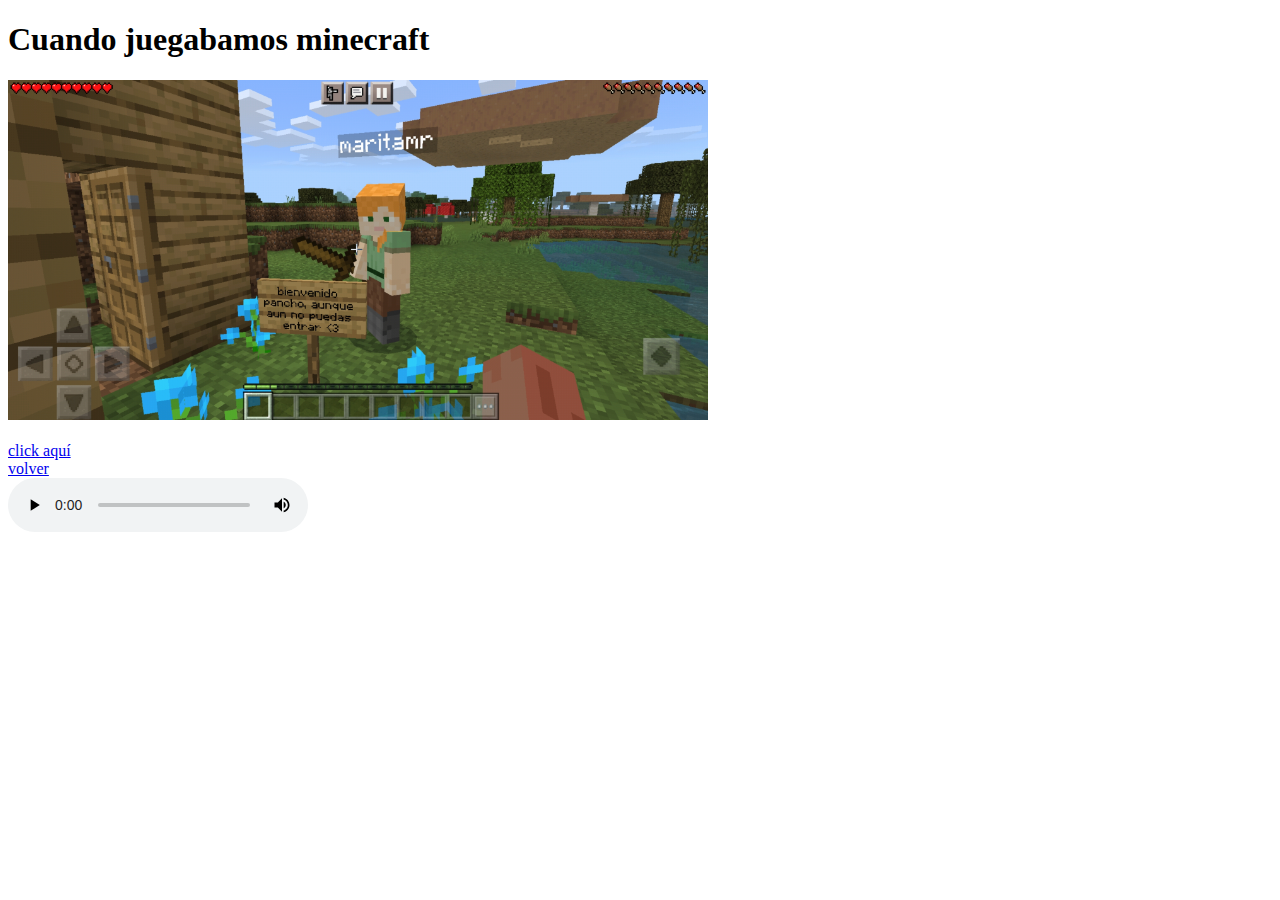
==== foto1.html @ 2ef4b79b "Add files via upload" ====
<!DOCTYPE html>
<html>
<head>
	
	<title>foto 1</title>
</head>
<body>
	<h1>Cuando juegabamos minecraft</h1>
	<img src="recuerdos con Mara/1.png" width="700px" ><br><br>
	<a href="foto2.html">click aquí</a><br>
	<a href="index.html">volver</a><br>
	<audio src="Feli cumpleaños de Anuel/zzz.ogg" controls></audio>

</body>
</html>
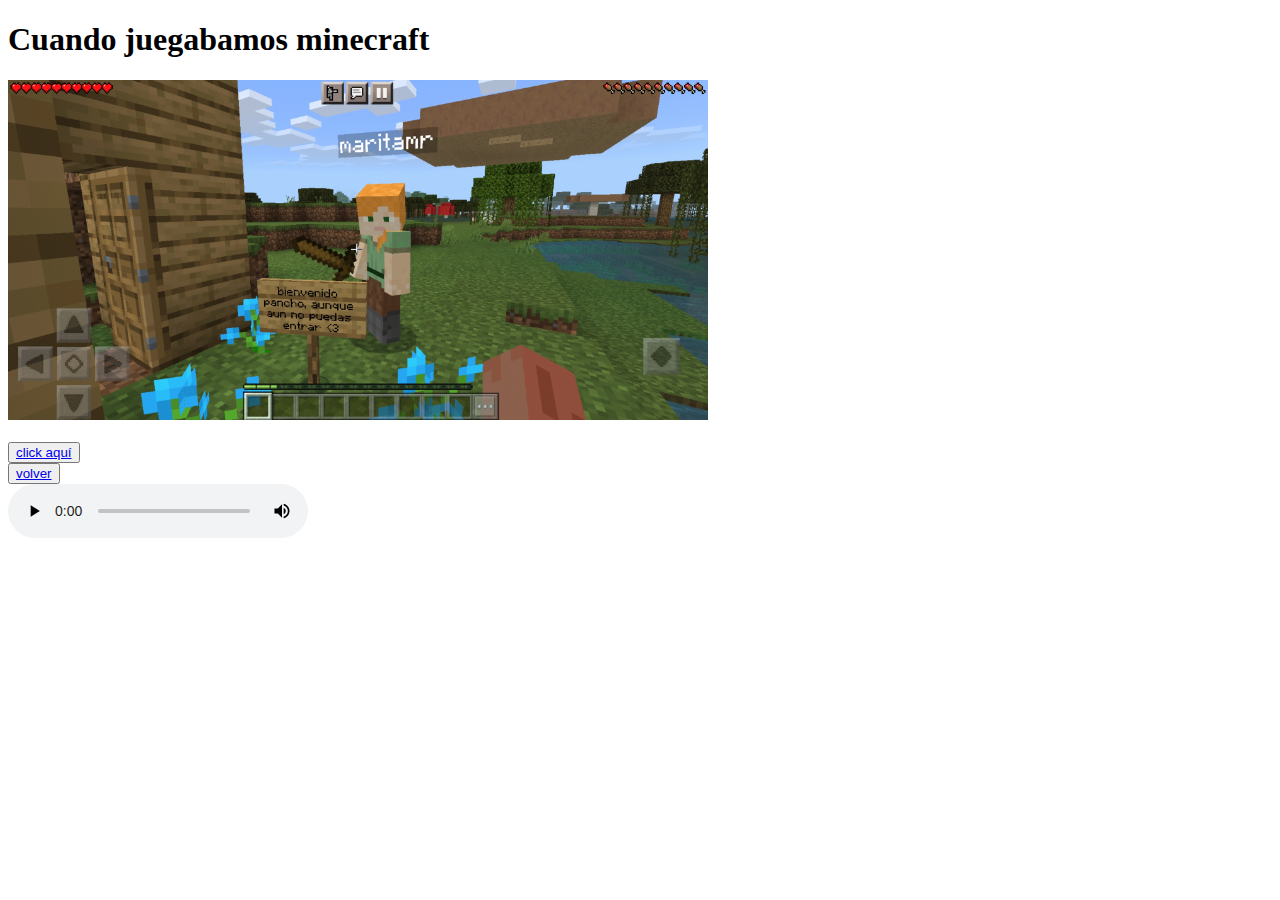
==== commit bf4becc7: "Update foto1.html" ====
--- a/foto1.html
+++ b/foto1.html
@@ -7,8 +7,8 @@
 <body>
 	<h1>Cuando juegabamos minecraft</h1>
 	<img src="recuerdos con Mara/1.png" width="700px" ><br><br>
-	<a href="foto2.html">click aquí</a><br>
-	<a href="index.html">volver</a><br>
+	<button><a href="foto2.html">click aquí</a></button><br>
+	<button><a href="index.html">volver</a></button><br>
 	<audio src="Feli cumpleaños de Anuel/zzz.ogg" controls></audio>
 
 </body>
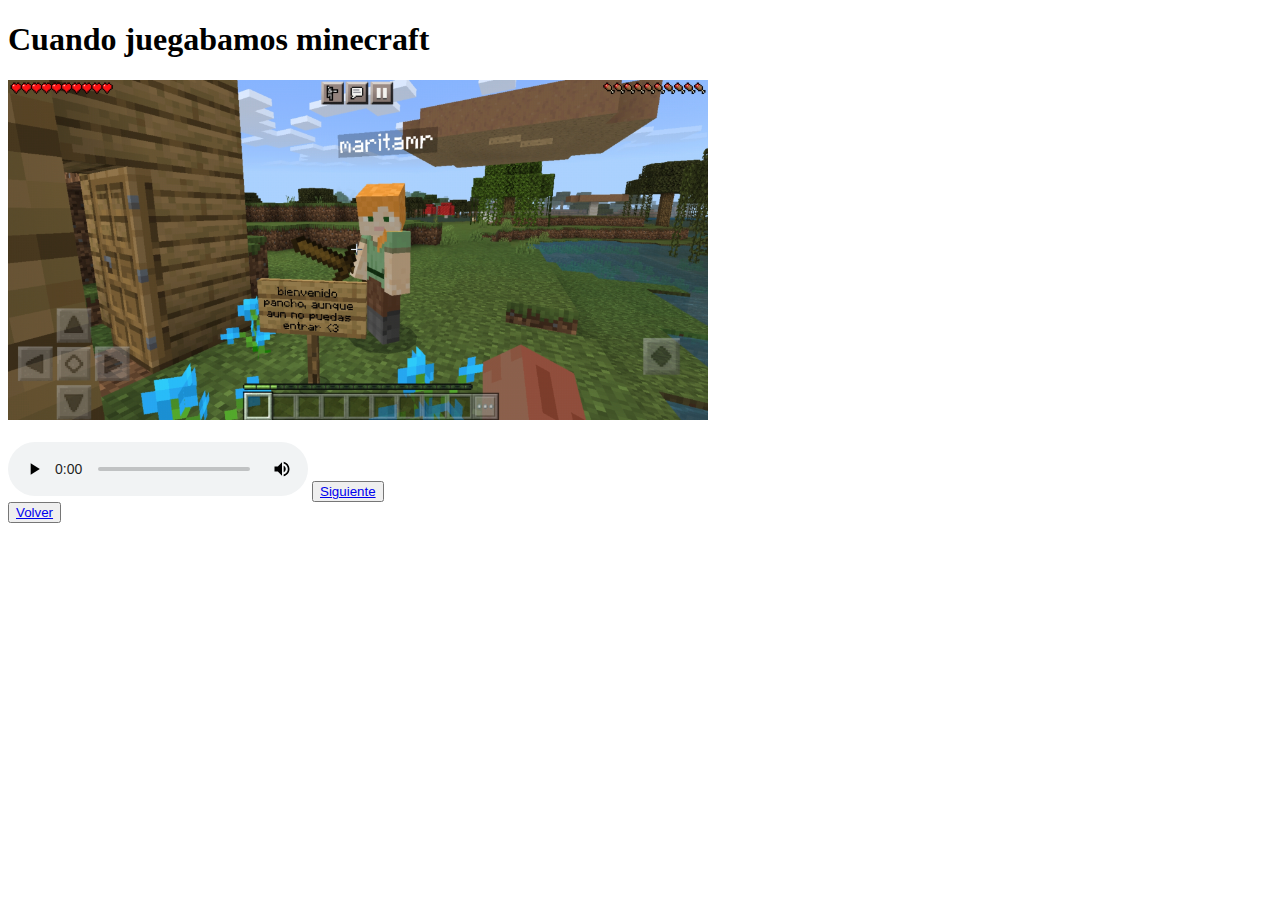
==== commit fd10abe7: "foto1.html" ====
--- a/foto1.html
+++ b/foto1.html
@@ -3,13 +3,13 @@
 <head>
 	
 	<title>foto 1</title>
+	<meta charset="utf-8">
 </head>
 <body>
 	<h1>Cuando juegabamos minecraft</h1>
 	<img src="recuerdos con Mara/1.png" width="700px" ><br><br>
-	<button><a href="foto2.html">click aquí</a></button><br>
-	<button><a href="index.html">volver</a></button><br>
 	<audio src="Feli cumpleaños de Anuel/zzz.ogg" controls></audio>
-
+	<button><a href="foto2.html">Siguiente</a></button><br>
+	<button><a href="index.html">Volver</a></button> <br>
 </body>
 </html>
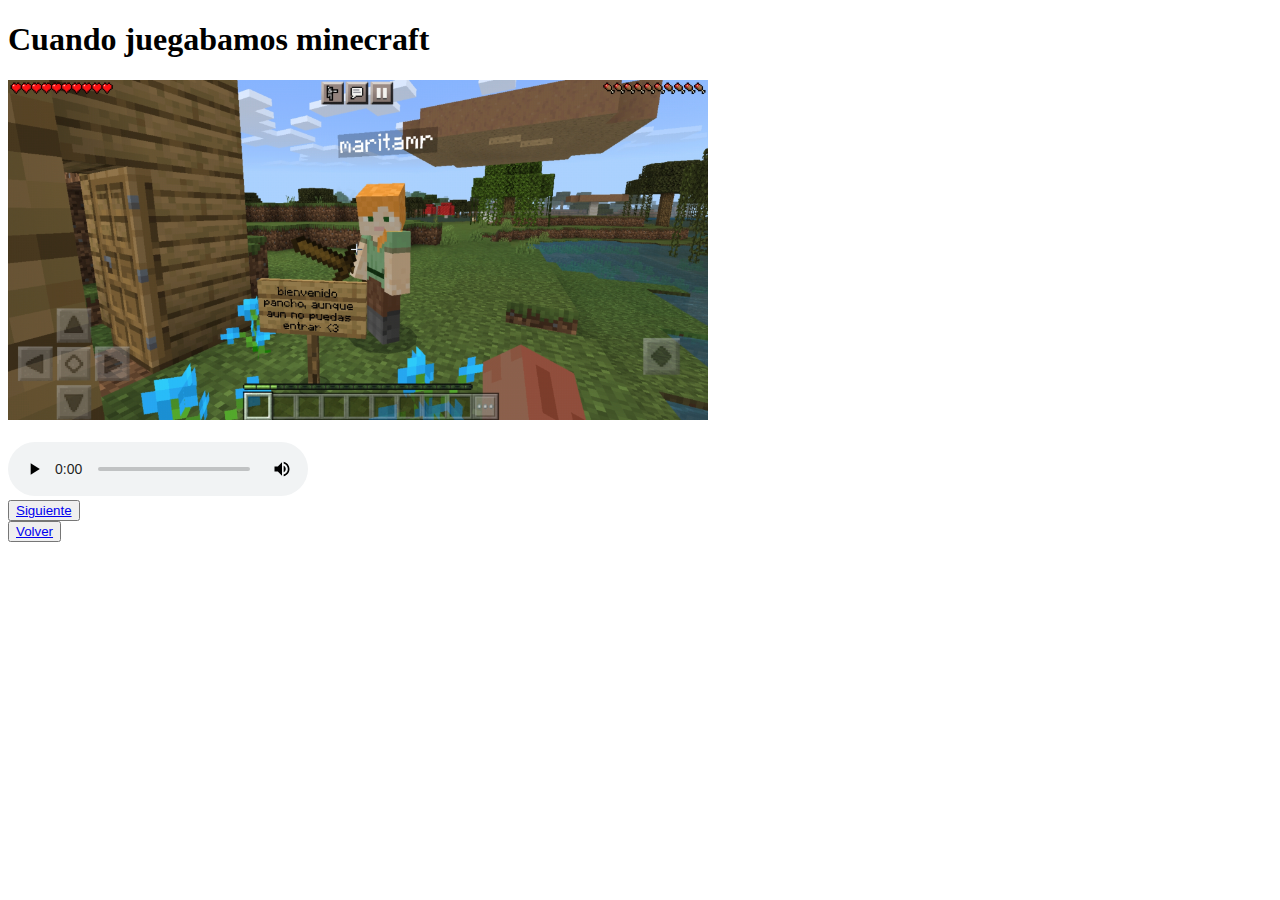
==== commit 9a767ff7: "foto1.html" ====
--- a/foto1.html
+++ b/foto1.html
@@ -8,7 +8,7 @@
 <body>
 	<h1>Cuando juegabamos minecraft</h1>
 	<img src="recuerdos con Mara/1.png" width="700px" ><br><br>
-	<audio src="Feli cumpleaños de Anuel/zzz.ogg" controls></audio>
+	<audio src="Feli cumpleaños de Anuel/zzz.ogg" controls></audio><br>
 	<button><a href="foto2.html">Siguiente</a></button><br>
 	<button><a href="index.html">Volver</a></button> <br>
 </body>
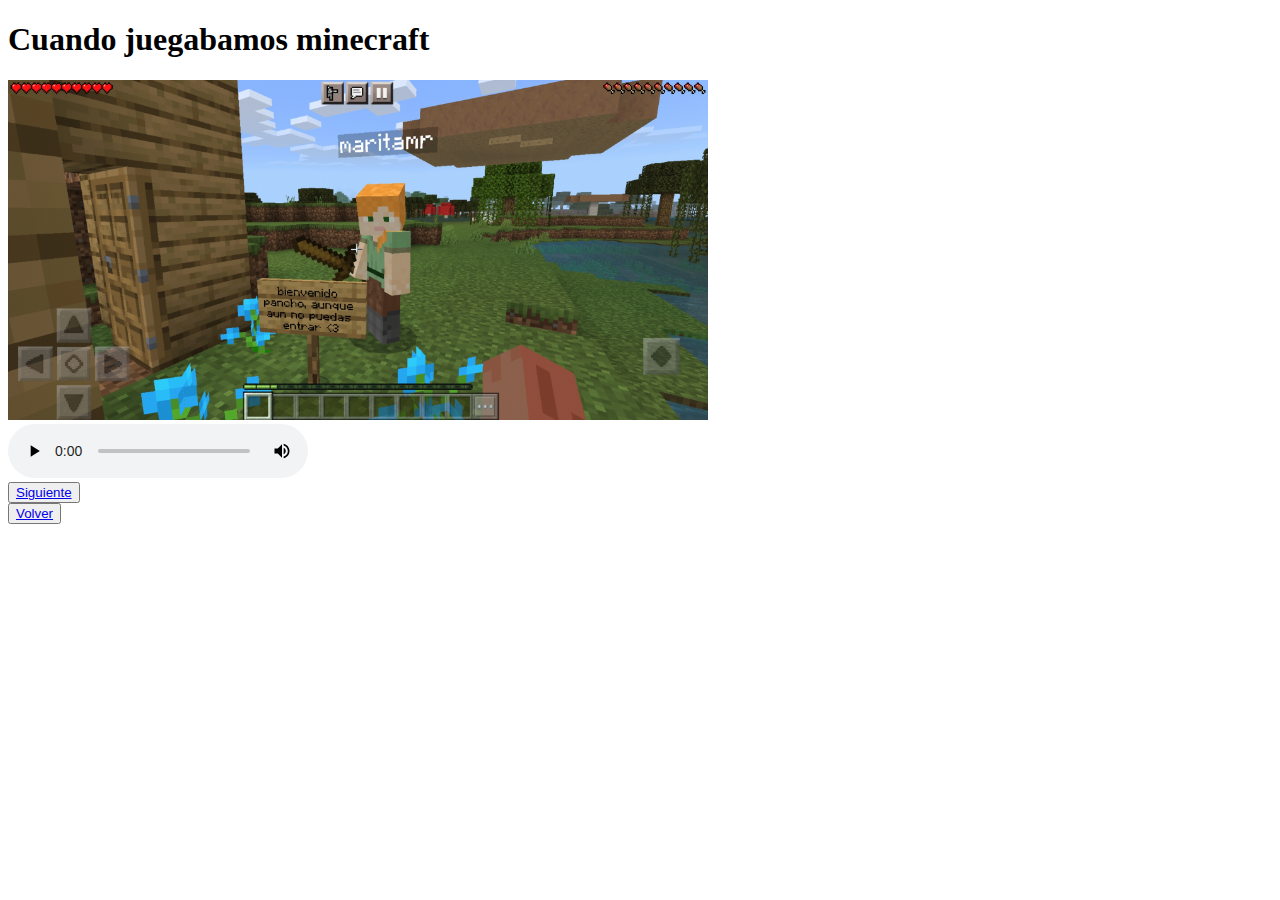
==== commit e3bf129c: "foto1.html" ====
--- a/foto1.html
+++ b/foto1.html
@@ -7,9 +7,9 @@
 </head>
 <body>
 	<h1>Cuando juegabamos minecraft</h1>
-	<img src="recuerdos con Mara/1.png" width="700px" ><br><br>
+	<img src="recuerdos con Mara/1.png" width="700px" ><br>
 	<audio src="Feli cumpleaños de Anuel/zzz.ogg" controls></audio><br>
 	<button><a href="foto2.html">Siguiente</a></button><br>
-	<button><a href="index.html">Volver</a></button> <br>
+	<button><a href="index.html">Volver</a></button>
 </body>
 </html>
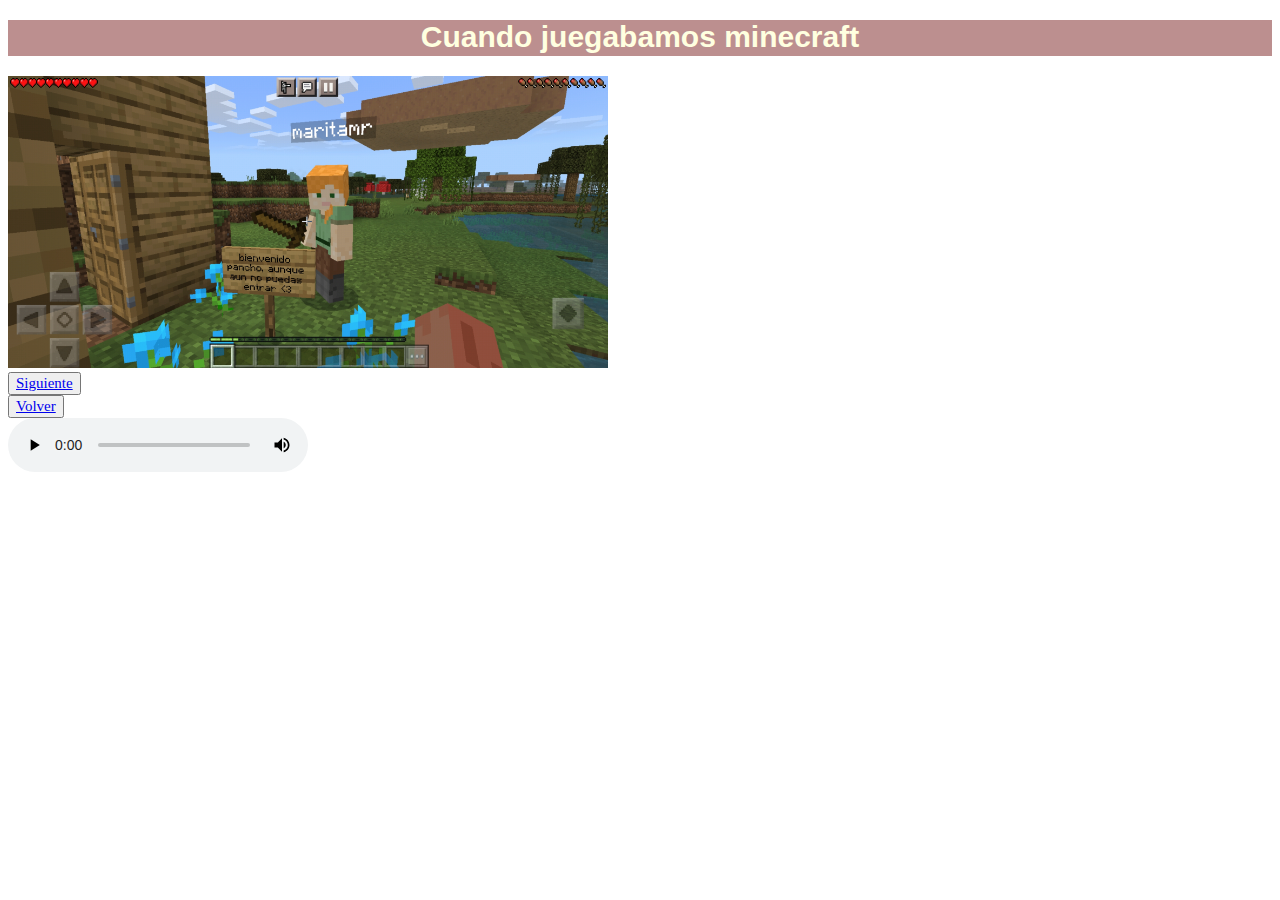
==== commit e010ee6f: "Add files via upload" ====
--- a/foto1.html
+++ b/foto1.html
@@ -4,12 +4,14 @@
 	
 	<title>foto 1</title>
 	<meta charset="utf-8">
+	<link rel="stylesheet" type="text/css" href="Colores.css">
 </head>
 <body>
 	<h1>Cuando juegabamos minecraft</h1>
-	<img src="recuerdos con Mara/1.png" width="700px" ><br>
-	<audio src="Feli cumpleaños de Anuel/zzz.ogg" controls></audio><br>
-	<button><a href="foto2.html">Siguiente</a></button><br>
-	<button><a href="index.html">Volver</a></button>
+	<img src="recuerdos con Mara/1.png" class="recuerdo1"><br>
+	<button><a href="foto2.html" class="boton1">Siguiente</a></button><br>
+	<button><a href="index.html" class="boton1">Volver</a></button><br>
+	<audio src="Feli cumpleaños de Anuel/zzz.ogg" class="audio1" controls></audio><br>
+
 </body>
 </html>
--- a/Colores.css
+++ b/Colores.css
@@ -0,0 +1,43 @@
+h1 {
+	color: lightyellow;
+	font-size: 30px;
+	padding: 0px 5px 2px ;
+	border: 1px;
+	font-family: 'Yanone Kaffeesatz', sans-serif;
+	background-color: rosybrown;
+	text-align: center;
+}
+h2:hover {
+	color: darkmagenta;
+}
+h2{
+	font-size: 25px;
+	padding-top: 1px;
+	padding-bottom: 10px;
+	font-family: 'Yanone Kaffeesatz', sans-serif;
+}
+p{
+	font-size: 20px;
+	font-family: 'Yanone Kaffeesatz', sans-serif;
+}
+.boton{
+	font-size: 20px;
+	font-family: cursive;
+}
+.recuerdo1{
+	width: 600px;
+}
+.boton1{
+	font-size: 15px;
+	font-family: cursive;
+}
+.audio1{
+	display: inline;
+}
+.videuwu{
+	width: 700px;
+}
+.recuerdo2{
+	height: 400px;
+	border: 100px 5px;
+}
